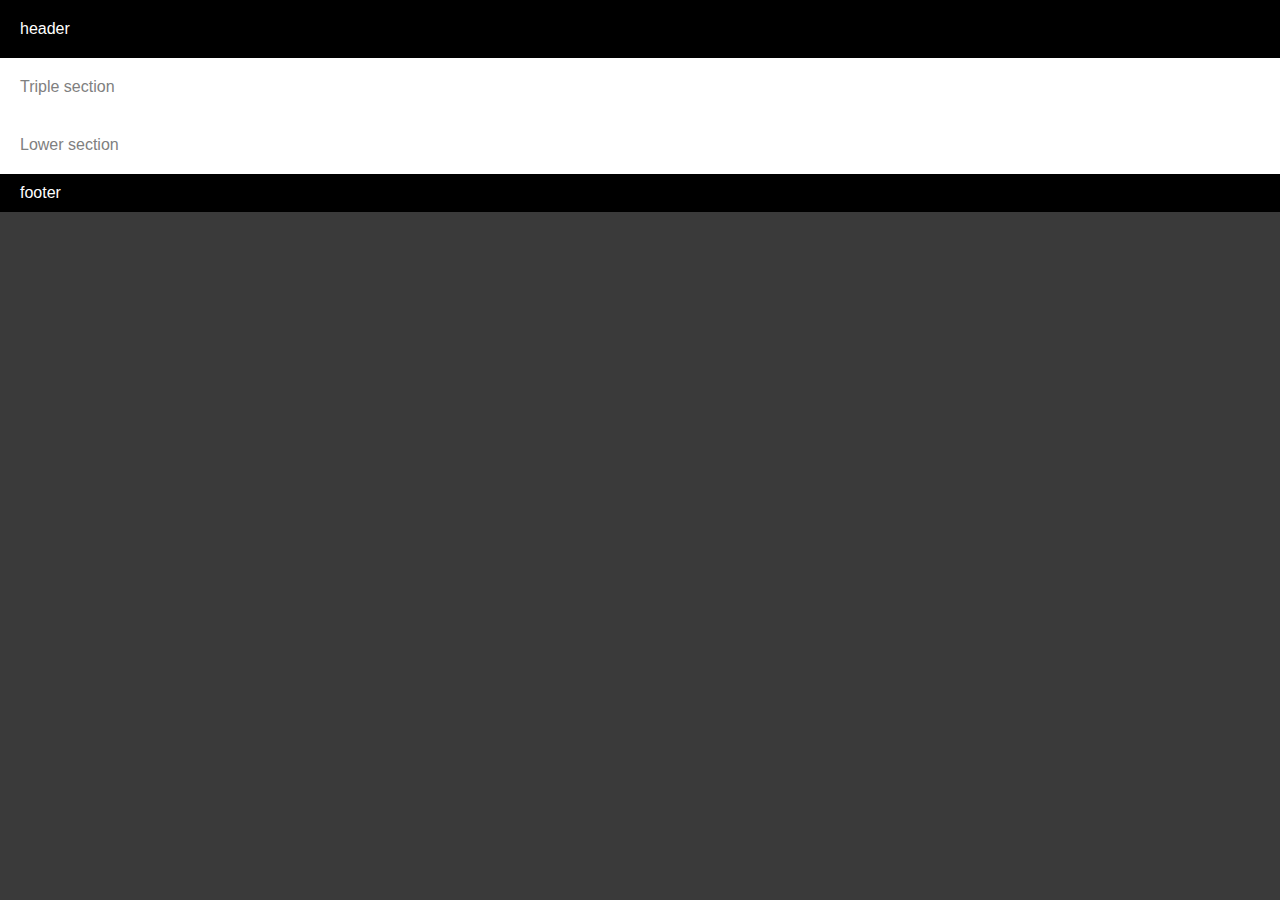
==== index.html @ 090bd7e7 "Início" ====
<!DOCTYPE html>
<html>
    <head>
        <title>My Page!</title>
        <style>
            body{
                background: rgb(58, 58, 58);
                color: white;
                font-family: Helvetica Neue, Helvetica, Arial, sans-serif;
                margin: 0;
                padding: 0;
            }
            header{
                background: black;
                padding: 20px;  

            }
            section{
                background: white;
                color: gray;
                padding: 20px; 
            }
            footer{
                background: black;
                padding: 10px 20px; 
            }
        </style>
    </head>

    <body>
        <header>header</header>
        <section>Triple section</section>
        <section>Lower section</section>
        <footer>footer</footer>
    </body>
</html>
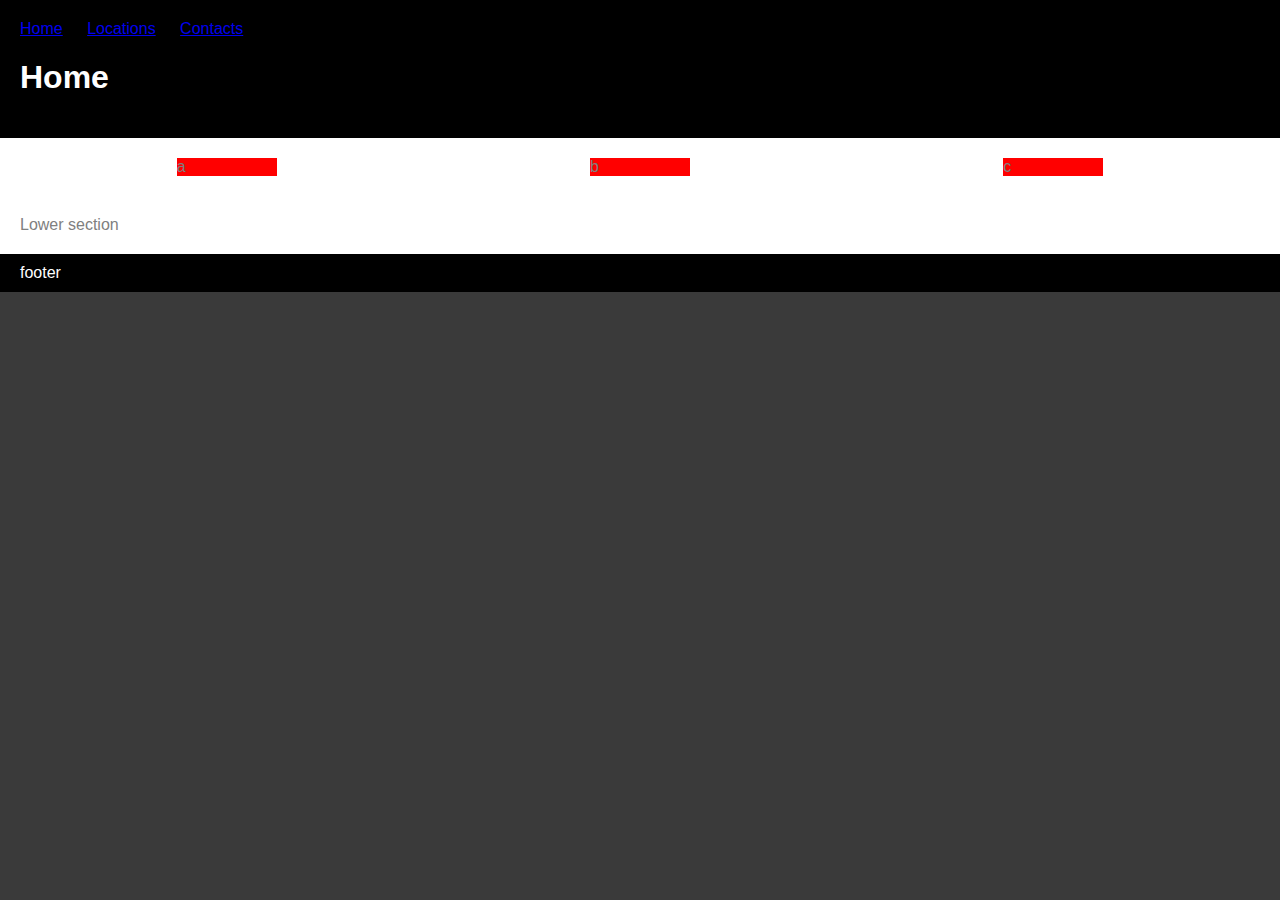
==== commit 9ab3613c: "xd" ====
--- a/index.html
+++ b/index.html
@@ -2,34 +2,25 @@
 <html>
     <head>
         <title>My Page!</title>
-        <style>
-            body{
-                background: rgb(58, 58, 58);
-                color: white;
-                font-family: Helvetica Neue, Helvetica, Arial, sans-serif;
-                margin: 0;
-                padding: 0;
-            }
-            header{
-                background: black;
-                padding: 20px;  
-
-            }
-            section{
-                background: white;
-                color: gray;
-                padding: 20px; 
-            }
-            footer{
-                background: black;
-                padding: 10px 20px; 
-            }
-        </style>
+        <link rel="stylesheet" href="styles.css">
     </head>
 
     <body>
-        <header>header</header>
-        <section>Triple section</section>
+        <header>
+            <nav>
+                <ul>
+                    <li><a href="index.html">Home</a></li>
+                    <li><a href="locations.html">Locations</a></li>
+                    <li><a href="contacts.html">Contacts</a></li>
+                </ul>
+            </nav>
+            <h1>Home</h1>
+        </header>
+        <section>
+            <div>a</div>
+            <div>b</div>
+            <div>c</div>
+        </section>
         <section>Lower section</section>
         <footer>footer</footer>
     </body>
--- a/styles.css
+++ b/styles.css
@@ -0,0 +1,47 @@
+/*
+    Neste ficheiro fica o código CSS que é partilhado por todas as páginas do site.
+    Ou seja, todos os aspetos de design do site que são iguais em todo o site aparecem 
+    neste ficheiro.
+*/
+
+body{
+    background: rgb(58, 58, 58);
+    color: white;
+    font-family: Helvetica Neue, Helvetica, Arial, sans-serif;
+    margin: 0;
+    padding: 0;
+}
+header{
+    background: black;
+    padding: 20px;  
+
+}
+section{
+    background: white;
+    color: gray;
+    padding: 20px; 
+    display: flex;
+    flex-direction: row;
+}
+
+div{
+    background: red;
+    margin: auto;
+    width: 100px;
+}
+
+ul{
+    margin: 0;
+    padding: 0;
+    list-style-type: none;
+}
+
+li{
+    display: inline-block;
+    margin-right: 20px;
+}
+
+footer{
+    background: black;
+    padding: 10px 20px; 
+}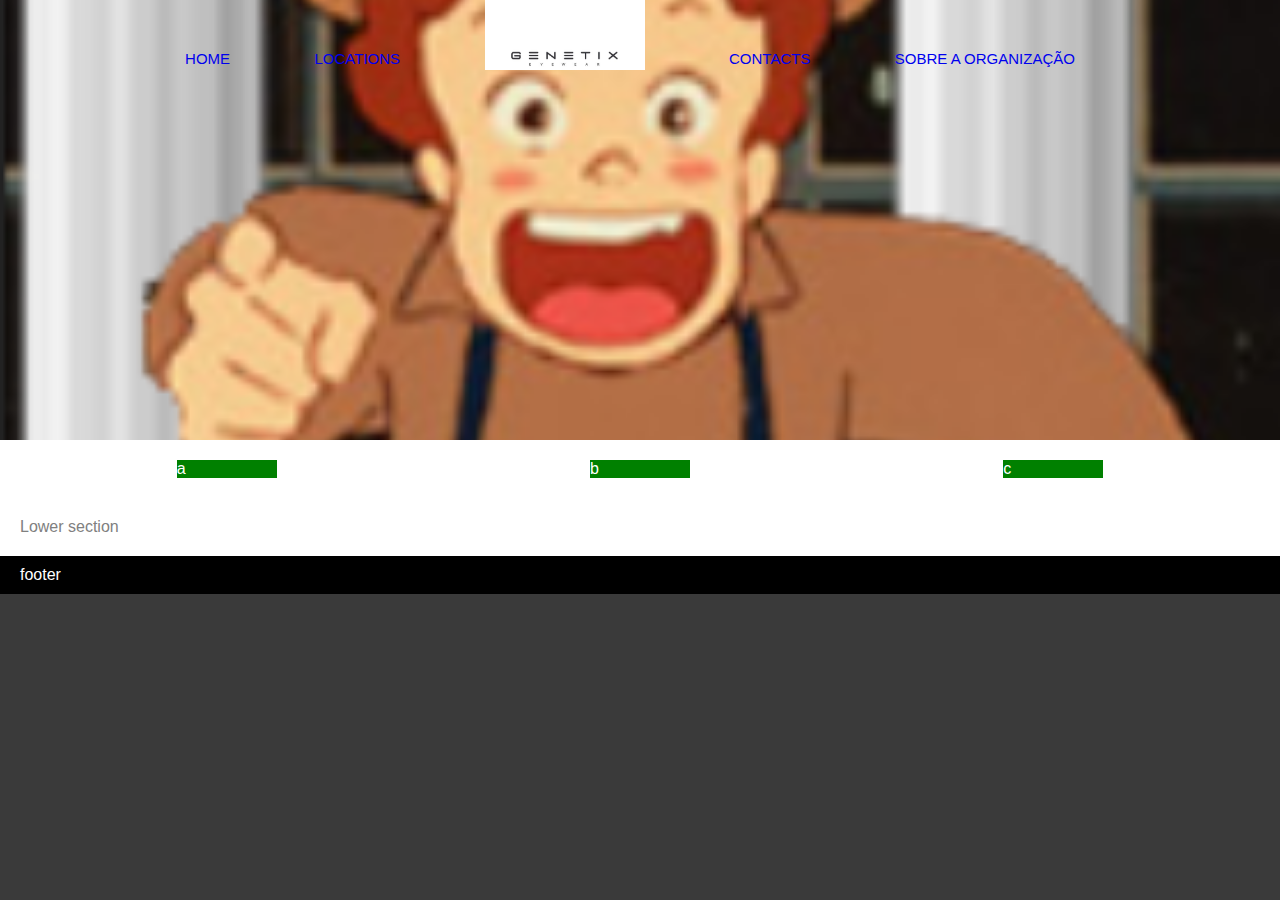
==== commit 33b6066b: "Continuação" ====
--- a/index.html
+++ b/index.html
@@ -9,12 +9,14 @@
         <header>
             <nav>
                 <ul>
-                    <li><a href="index.html">Home</a></li>
-                    <li><a href="locations.html">Locations</a></li>
-                    <li><a href="contacts.html">Contacts</a></li>
+                    <li><a href="index.html">HOME</a></li>
+                    <li><a href="locations.html">LOCATIONS</a></li>
+                    <li class="logo"><a href="index.html">Sawyer aka Pilar</a></li>
+                    <li><a href="contacts.html">CONTACTS</a></li>
+                    <li><a href="sobre.html">SOBRE A ORGANIZAÇÃO</a></li>
                 </ul>
             </nav>
-            <h1>Home</h1>
+            <h1 class="Titulo">Home</h1>
         </header>
         <section>
             <div>a</div>
--- a/styles.css
+++ b/styles.css
@@ -11,11 +11,47 @@
     margin: 0;
     padding: 0;
 }
+
 header{
     background: black;
+    background-image: url('imagens/Sawyer_Pilar.png');
+    background-size: 100%;
+    background-position: center;
     padding: 20px;  
+    height: 400px;
+    text-align: center;
+}
 
+header .Titulo{
+    text-indent: -1500px;
 }
+
+header .logo a{
+    background-image: url('imagens/genetix.jpg');
+    display: inline-block;
+    background-size: 160px;
+    background-repeat: no-repeat;
+    text-indent: -99999px;
+    height: 90px;
+    width: 160px;
+    position: relative;
+    top: -70px;
+}
+
+a{
+    text-decoration: none;
+    font-size: 15px;
+    margin: 30px; 
+}
+
+a:visited{
+    color: white;
+}
+
+a:hover{
+    text-decoration: underline;
+}
+
 section{
     background: white;
     color: gray;
@@ -25,7 +61,8 @@
 }
 
 div{
-    background: red;
+    background: green;
+    color: white;
     margin: auto;
     width: 100px;
 }
